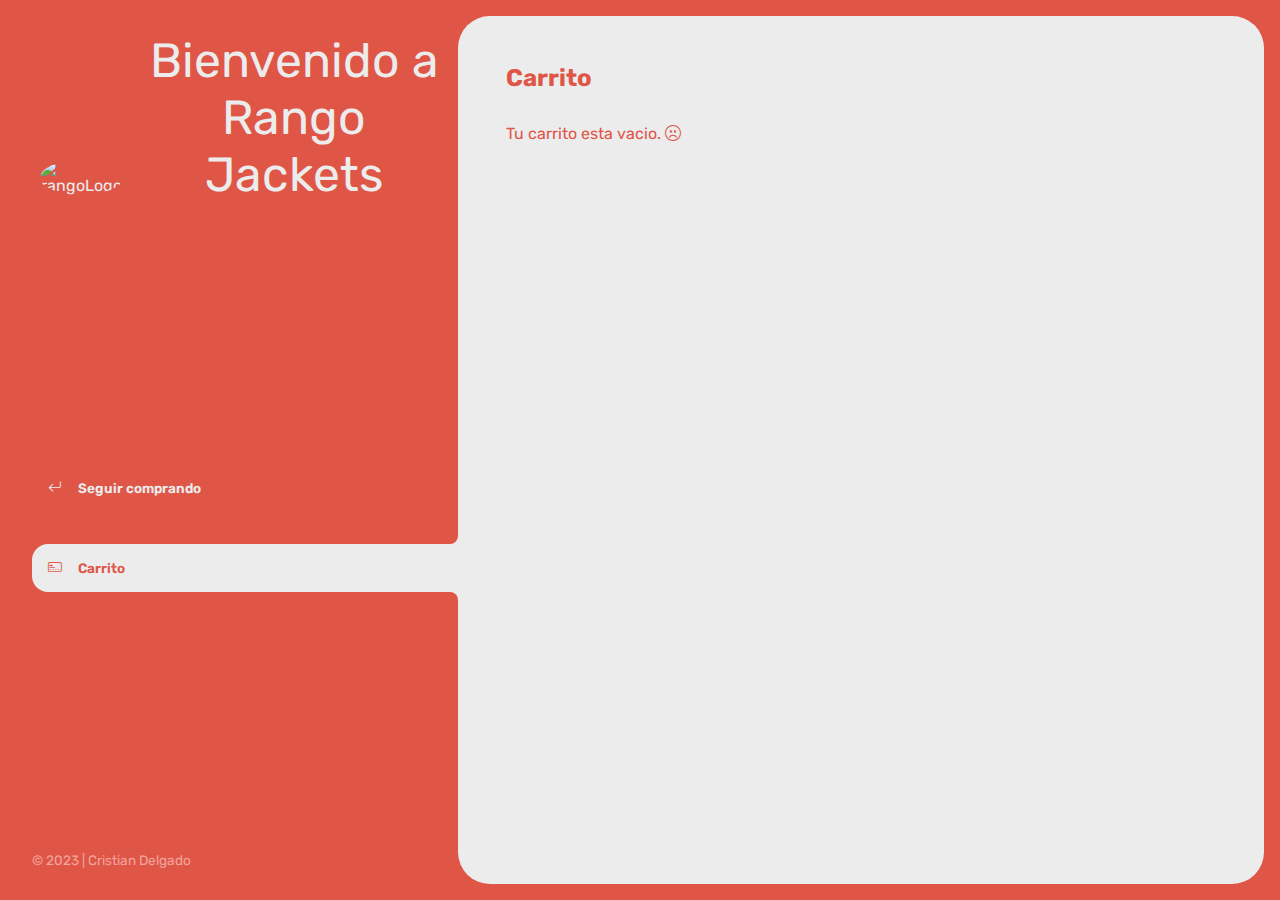
==== carrito.html @ 5b492e39 "Incorporacion libreria Sweet Alert" ====
<!DOCTYPE html>
<html lang="es">
<head>
    <meta charset="UTF-8" />
    <meta http-equiv="X-UA-Compatible" content="IE=edge" />
    <meta name="viewport" content="width=device-width, initial-scale=1.0" />
    <title>E-commerce</title>
    <!-- Iconos de Boostrap-->
    <link rel="stylesheet" href="https://cdn.jsdelivr.net/npm/bootstrap-icons@1.9.1/font/bootstrap-icons.css">
    <!-- CDN sweetalert -->
    <script src="//cdn.jsdelivr.net/npm/sweetalert2@11"></script>
    <!-- Hoja de estilos CSS-->
    <link rel="stylesheet" href="./css/style.css">
</head>
<body>
    <div class="wrapper">
        <aside>
            <header class="header">
                <div class="header__container">
                    <img src="./assets/images/fondoRango.jpg" alt="rangoLogo" class="imagenLogo" />
                    <h1 class="tituloBienvenida logo">Bienvenido a Rango Jackets</h1>
                </div>
            </header>
            <nav>
                <li>
                    <a class="boton-menu boton-volver" href="./index.html">
                        <i class="bi bi-arrow-return-left"></i>Seguir comprando
                    </a>
                </li>
                <li>
                    <a class="boton-menu boton-carrito active" href="./carrito.html">
                        <i class="bi bi-credit-card-2-front"></i>Carrito
                    </a>
                </li>
            </nav>
            <footer>
                <p class="texto-footer">© 2023 | Cristian Delgado</p>
            </footer>
        </aside>
        <main>
            <h2 class="titulo-principal">Carrito</h2>
            <div class="contenedor-carrito">
                <p id="carrito-vacio" class="carrito-vacio">Tu carrito esta vacio. <i class="bi bi-emoji-frown"></i></p>
                <div id="carrito-productos" class="carrito-productos disabled">
                    <!-- Esto se va a completar con el JS -->
                </div>

                <div id="carrito-acciones" class="carrito-acciones disabled">
                    <div class="carrito-acciones-izqueirda">
                        <button id="carrito-acciones-vaciar" class="carrito-acciones-vaciar">Vaciar carrito</button>
                    </div>
                    <div class="carrito-acciones-derecha">
                        <div class="carrito-acciones-total">
                            <p>Total:</p>
                            <p id="total">$3000</p>
                        </div>
                        <button id="carrito-acciones-comprar" class="carrito-acciones-comprar">Comprar ahora</button>
                    </div>
                </div>

                <p id="carrito-comprado" class="carrito-comprado disabled">Muchas gracias por tu compra. <i class="bi bi-emoji-laughing"></i></p>
            </div>
        </main>
    </div>

    <script src="./js/carrito.js"></script>
</body>
</html>
---- css/style.css ----
@import url('https://fonts.googleapis.com/css2?family=Rubik:wght@300;400;500;600;700;800;900&display=swap');

:root {
    --clr-main: rgb(223, 86, 71);
    --clr-main-light: rgb(241, 165, 157);
    --clr-white: #ececec;
    --clr-gray: #e2e2e2;
    --clr-red: #961818;
}
/* RESET */
* {
    margin: 0;
    padding: 0;
    box-sizing: border-box;
    font-family: 'Rubik', sans-serif;
}

h1, h2, h3, h4, h5, h6, p, a, input, textarea, ul {
    margin: 0;
    padding: 0;
}
li{
    list-style-type: none;
}
ul {
    list-style-type: none;
}

a {
    text-decoration: none;
}
/* Aca empieza despues de inicializar todo */
.header__container {
    display: flex;
    flex-direction: row;
    align-items: flex-end;
    text-align: center;
}
.imagenLogo{
    width: 10rem;
    border-radius: 80%;
    margin: 0.5rem;
}

.wrapper {
    display: grid;
    grid-template-columns: 1fr 4fr;
    background-color: var(--clr-main);
}

aside {
    padding: 2rem;
    padding-right: 0;
    color: var(--clr-white);
    position: sticky;
    top: 0;
    height: 100vh;
    display: flex;
    flex-direction: column;
    justify-content: space-between;
}

.logo {
    font-weight: 400;
    font-size: 3rem;
}

.menu {
    display: flex;
    flex-direction: column;
    gap: .5rem;
}

.boton-menu {
    background-color: transparent;
    border: 0;
    color: var(--clr-white);
    cursor: pointer;
    display: flex;
    align-items: center;
    gap: 1rem;
    font-weight: 600;
    padding: 1rem;
    font-size: .85rem;
    width: 100%;
}

.boton-menu.active {
    background-color: var(--clr-white);
    color: var(--clr-main);
    border-top-left-radius: 1rem;
    border-bottom-left-radius: 1rem;
    position: relative;
}

.boton-menu.active::before {
    content: ''; /* Es importante q este siempre y vacio si no se le quiere agregar nada*/
    position: absolute;
    width: 1rem;
    height: 2rem;
    bottom: 100%;
    right: 0;
    background-color: transparent;
    border-bottom-right-radius: .5rem;
    box-shadow: 0 1rem 0 var(--clr-white);
}

.boton-menu.active::after {
    content: ''; /* Es importante q este siempre y vacio si no se le quiere agregar nada*/
    position: absolute;
    width: 1rem;
    height: 2rem;
    top: 100%;
    right: 0;
    background-color: transparent;
    border-top-right-radius: .5rem;
    box-shadow: 0 -1rem 0 var(--clr-white);
}

.boton-menu > i.bi-hand-index-thumb-fill,
.boton-menu > i.bi-hand-index-thumb {
    transform: rotateZ(90deg);
}

.boton-carrito {
    margin-top: 2rem;
}

.numerito {
    background-color: var(--clr-white);
    color: var(--clr-main);
    padding: .15rem .25rem;
    border-radius: .25rem;
}

.boton-carrito.active .numerito {
    background-color: var(--clr-main);
    color: var(--clr-white);
}

.texto-footer {
    color: var(--clr-main-light);
    font-size: .85rem;
}

main {
    background-color: var(--clr-white);
    margin: 1rem;
    margin-left: 0;
    border-radius: 2rem;
    padding: 3rem;
}

.titulo-principal {
    color: var(--clr-main);
    margin-bottom: 2rem;
}

.contenedor-productos {
    display: grid;
    grid-template-columns: repeat(4, 1fr);
    gap: 1rem;
}

.producto-imagen {
    max-width: 100%;
    border-radius: 1rem;
}

.producto-detalles {
    background-color: var(--clr-main);
    color: var(--clr-white);
    padding: .5rem;
    border-radius: 1rem;
    margin-top: -2rem; /* Margin negativo para que suba en ves de que baje*/
    position: relative; /* Position relative para que se posicione arriba de la imagen*/
    display: flex;
    flex-direction: column;
    gap: .25rem;
}

.producto-titulo {
    font-size: 1rem;
}

.producto-agregar {
    border: 0;
    background-color: var(--clr-white);
    color: var(--clr-main);
    padding: .4rem;
    text-transform: uppercase;
    border-radius: 2rem;
    cursor: pointer;
    border: 2px solid var(--clr-white);
    transition: background-color .2s, color .2s;
}

.producto-agregar:hover {
    background-color: var(--clr-main);
    color: var(--clr-white);
}


/** CARRITO **/

.contenedor-carrito {
    display: flex;
    flex-direction: column;
    gap: 1.5rem;
}

.carrito-vacio,
.carrito-comprado {
    color: var(--clr-main);
}

.carrito-productos {
    display: flex;
    flex-direction: column;
    gap: 1rem;
}

.carrito-producto {
    display: flex;
    justify-content: space-between;
    align-items: center;
    background-color: var(--clr-gray);
    color: var(--clr-main);
    padding: .5rem;
    padding-right: 1.5rem;
    border-radius: 1rem;
}

.carrito-producto-imagen {
    width: 4rem;
    border-radius: 1rem;
}

.carrito-producto small {
    font-size: .75rem;
}

.carrito-producto-eliminar {
    border: 0;
    background-color: transparent;
    color: var(--clr-red);
    cursor: pointer;
}

.carrito-acciones {
    display: flex;
    justify-content: space-between;
}

.carrito-acciones-vaciar {
    border: 0;
    background-color: var(--clr-gray);
    padding: 1rem;
    border-radius: 1rem;
    color: var(--clr-main);
    text-transform: uppercase;
    cursor: pointer;
}

.carrito-acciones-derecha {
    display: flex;
}

.carrito-acciones-total {
    display: flex;
    background-color: var(--clr-gray);
    padding: 1rem;
    color: var(--clr-main);
    text-transform: uppercase;
    border-top-left-radius: 1rem;
    border-bottom-left-radius: 1rem;
    gap: 1rem;
}

.carrito-acciones-comprar {
    border: 0;
    background-color: var(--clr-main);
    padding: 1rem;
    color: var(--clr-white);
    text-transform: uppercase;
    cursor: pointer;
    border-top-right-radius: 1rem;
    border-bottom-right-radius: 1rem;
}

.header-mobile {
    display: none;
}

.close-menu {
    display: none;
}

.disabled {
    display: none;
}
/*** MEDIA QUERIES ***/

@media screen and (max-width: 850px) {
    .contenedor-productos {
        grid-template-columns: 1fr 1fr 1fr;
    }
}

@media screen and (max-width: 675px) {
    .contenedor-productos {
        grid-template-columns: 1fr 1fr;
    }
}

@media screen and (max-width: 600px) {

    .wrapper {
        min-height: 100vh;
        display: flex;
        flex-direction: column;
    }

    aside {
        position: fixed;
        z-index: 9;
        background-color: var(--clr-main);
        left: 0;
        box-shadow: 0 0 0 100vmax rgba(0, 0, 0, .75);
        transform: translateX(-100%);
        opacity: 0;
        visibility: hidden;
        transition: .2s;
    }

    .aside-visible {
        transform: translateX(0);
        opacity: 1;
        visibility: visible;
    }

    .boton-menu.active::before,
    .boton-menu.active::after {
        display: none;
    }

    main {
        margin: 1rem;
        margin-top: 0;
        padding: 2rem;
    }

    .contenedor-productos {
        grid-template-columns: 1fr 1fr;
    }

    .header-mobile {
        padding: 1rem;
        display: flex;
        justify-content: space-between;
        align-items: center;
    }

    .header-mobile .logo {
        color: var(--clr-gray);
    }

    .open-menu, .close-menu {
        background-color: transparent;
        color: var(--clr-gray);
        border: 0;
        font-size: 2rem;
        cursor: pointer;
    }

    .close-menu {
        display: block;
        position: absolute;
        top: 1rem;
        right: 1rem;
    }

    .carrito-producto {
        gap: 1rem;
        flex-wrap: wrap;
        justify-content: flex-start;
        padding: .5rem;
    }

    .carrito-producto-subtotal {
        display: none;
    }

    .carrito-acciones {
        flex-wrap: wrap;
        row-gap: 1rem;
    }
}



@media screen and (max-width: 400px) {
    .contenedor-productos {
        grid-template-columns: 1fr;
    }
}
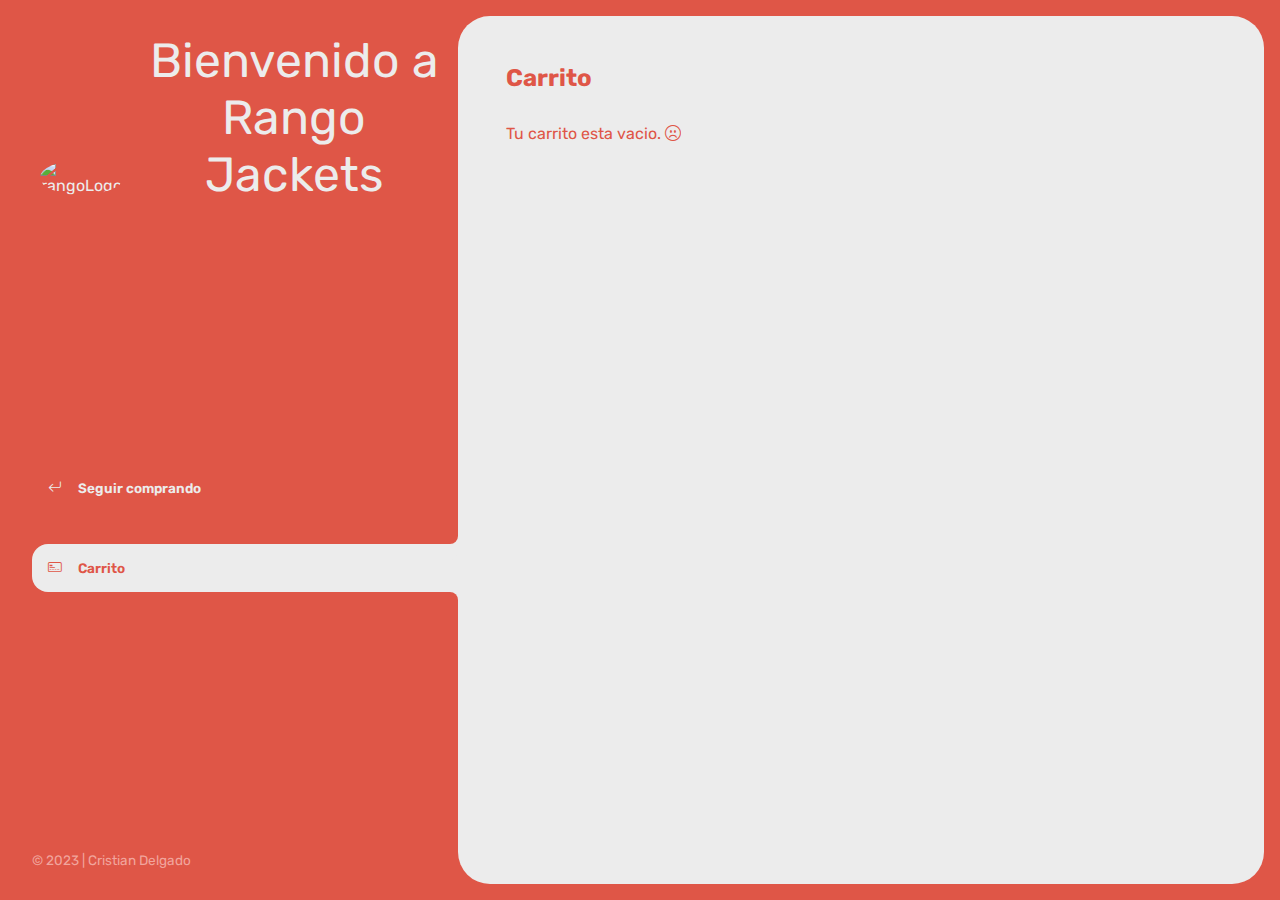
==== commit d970f12d: "Incorporacion toastify" ====
--- a/carrito.html
+++ b/carrito.html
@@ -9,6 +9,9 @@
     <link rel="stylesheet" href="https://cdn.jsdelivr.net/npm/bootstrap-icons@1.9.1/font/bootstrap-icons.css">
     <!-- CDN sweetalert -->
     <script src="//cdn.jsdelivr.net/npm/sweetalert2@11"></script>
+    <!-- CDN toastify -->
+    <link rel="stylesheet" type="text/css" href="https://cdn.jsdelivr.net/npm/toastify-js/src/toastify.min.css">
+    <script type="text/javascript" src="https://cdn.jsdelivr.net/npm/toastify-js"></script>
     <!-- Hoja de estilos CSS-->
     <link rel="stylesheet" href="./css/style.css">
 </head>
